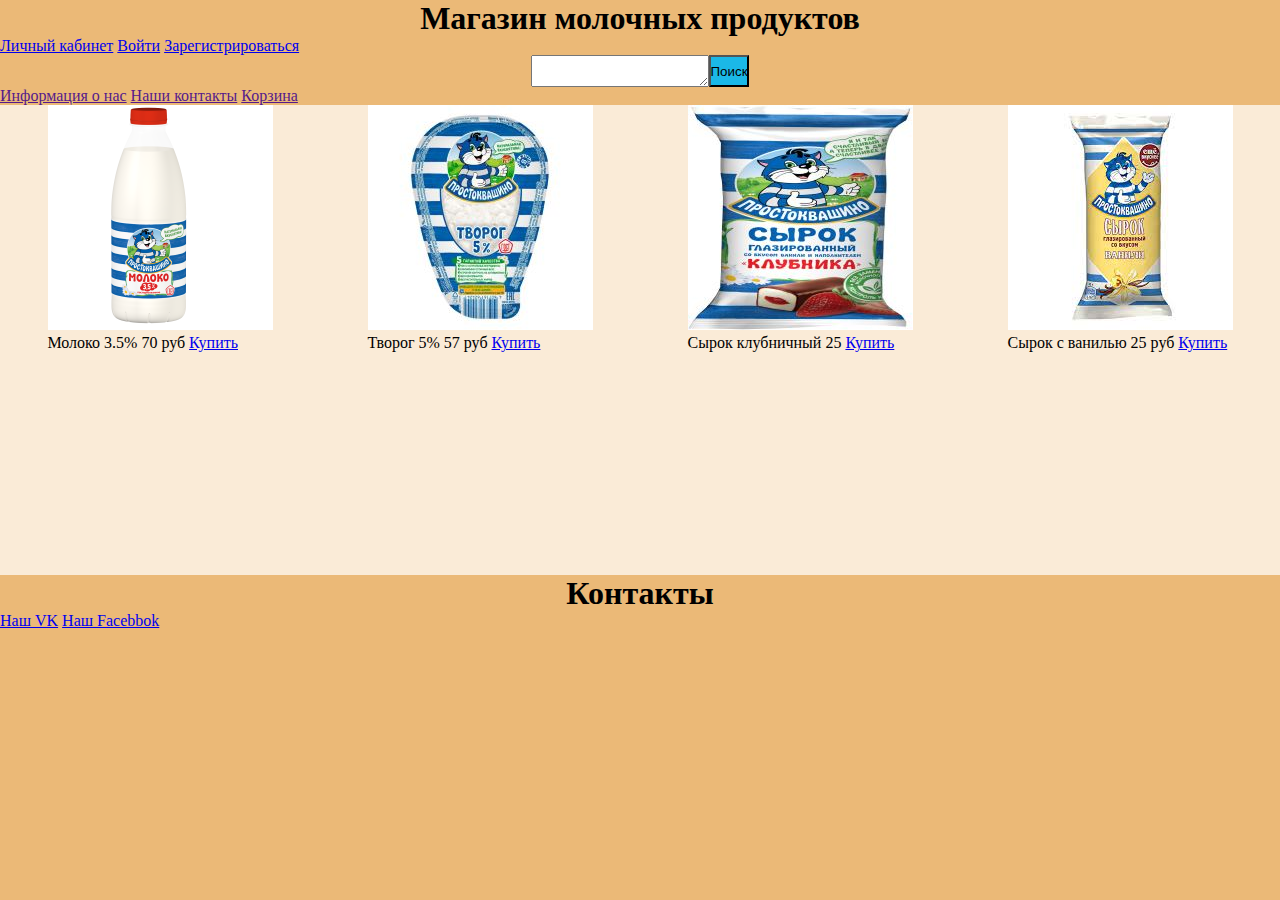
==== index.html @ c8488918 "6" ====
<!DOCTYPE html>
<html lang="ru">
    <head>
        <meta charset="UTF-8"/>
        <title>Сайт</title>
        <link rel="stylesheet" href="style.css"/>
    </head>

    <body>
        <header class="header-main">
            <p>
                <div class="kabinet">
                <h1>Магазин молочных продуктов </h1>
            </div>
                <a href ="#">Личный кабинет</a>
                <a href ="#">Войти</a>
                <a href="#">Зарегистрироваться</a>
                <span><textarea></textarea>  <button>Поиск</button></span>
            </p>
            <nav>
                <a href="">Информация о наc</a>
                <a href="">Наши контакты</a>
                <a href="">Корзина</a>
                <a href=""></a>
                <a href=""></a>
            </nav>
            <div class ="logo"></div>
        </header>
        <main>
            <div class ="catalog">
            <div class="1">
            <img src="mg/1.png" alt="">
            <P>Молоко 3.5% 70 руб <a href="#">Купить</a> </P>
            </div>
            <div class="3">
            <img src="mg/3.jpg" alt="">
            <p>Творог 5% 57 руб <a href="#">Купить</a> </p>
            </div>
            <div class="6">
            <img src="mg/6.jpg">
            <p>Сырок клубничный 25 <a href="#">Купить</a> </p>
            </div>
            <div class="8">
            <img src="mg/8.jpg">
            <p>Сырок с ванилью 25 руб <a href="#">Купить</a> </p>
            </div>
        </div>
        </main>

        

        <footer class="footer-main">
            <div class="cont">
                <div class="contf">
                <h1>Контакты</h1>
            </div>
                <a href="#">Наш VK</a>
                <a href="#">Наш Facebbok</a>
            </div>
        </footer>
    </body>
</html>
---- style.css ----
*{margin:0;
    padding:0;
    }
html {height:100%;}
body {display:flex;flex-direction: column;height: 70%;}
main {display:flex;flex-direction: column;height: 50%;}
main {flex-grow:5;}
main {background-color: antiquewhite}
body {background-color: rgb(235, 185, 119);}
.catalog {display: flex;}
.catalog {justify-content: space-around;}
span {display: flex;}
span {justify-content: center;}
button {background-color: rgb(27, 184, 231);}
.contf {display: flex;}
.contf {justify-content: center;}
.catalogf {display: flex;}
.catalogf {justify-content: center;}
.kabinet {display: flex;}
.kabinet {justify-content: center;}
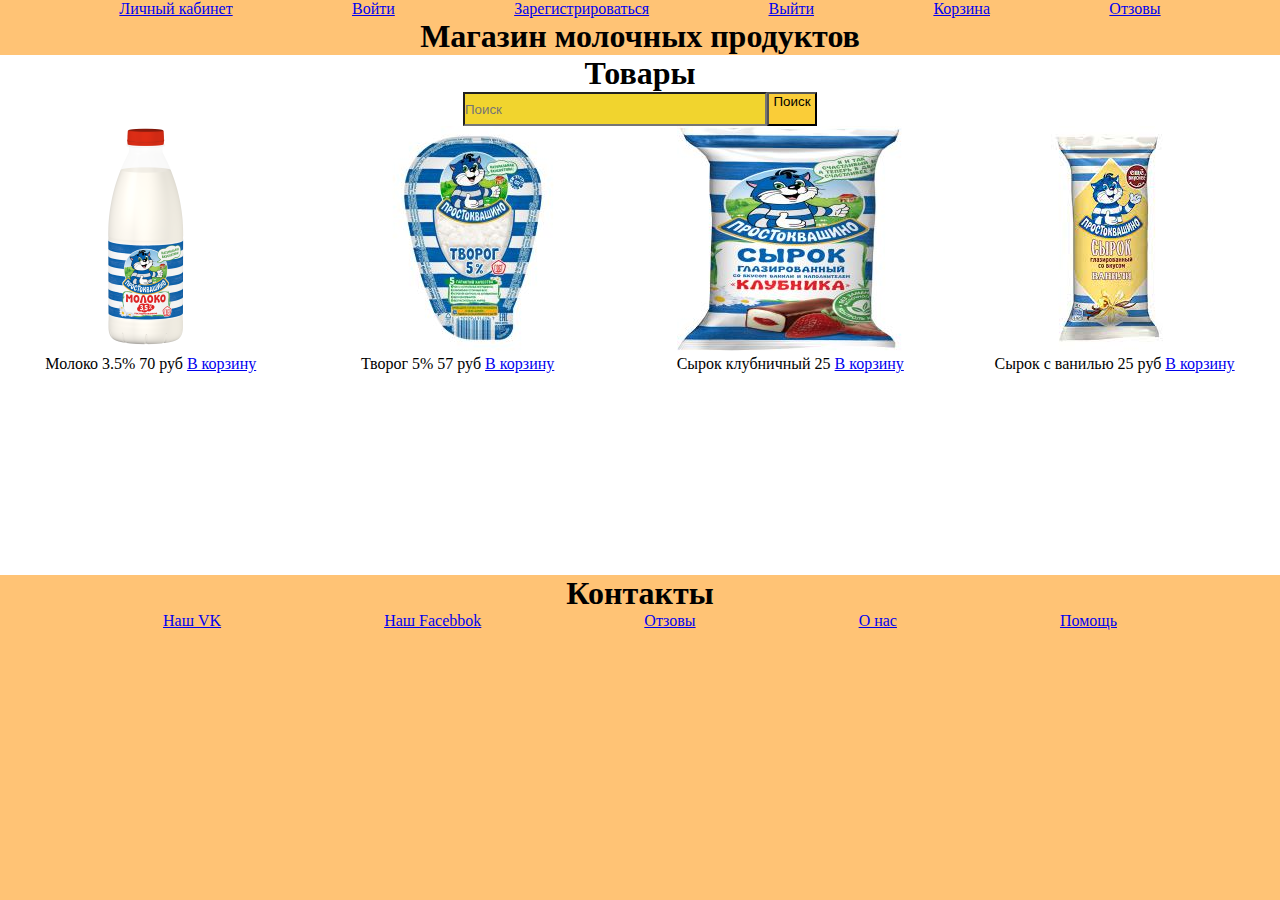
==== commit a69aec72: "9" ====
--- a/index.html
+++ b/index.html
@@ -9,40 +9,50 @@
     <body>
         <header class="header-main">
             <p>
-                <div class="kabinet">
-                <h1>Магазин молочных продуктов </h1>
-            </div>
+                <div class="kabinets">
                 <a href ="#">Личный кабинет</a>
                 <a href ="#">Войти</a>
                 <a href="#">Зарегистрироваться</a>
-                <span><textarea></textarea>  <button>Поиск</button></span>
-            </p>
+                <a href="#">Выйти</a>
+                <a href="#">Корзина</a>
+                <a href="#">Отзовы</a>
+            </div>
             <nav>
-                <a href="">Информация о наc</a>
-                <a href="">Наши контакты</a>
-                <a href="">Корзина</a>
+                <a href=""></a>
+                <a href=""></a>
+                <a href=""></a>
                 <a href=""></a>
                 <a href=""></a>
             </nav>
+            <div class="kabinet">
+                <h1>Магазин молочных продуктов </h1>
+            </div>
+
+
+            </p>
             <div class ="logo"></div>
         </header>
         <main>
+            <div class="prosto">
+                <h1>Товары </h1>
+                </div>
+                <span><input type="text" placeholder="Поиск"/>  <button>Поиск</button></span>
             <div class ="catalog">
             <div class="1">
             <img src="mg/1.png" alt="">
-            <P>Молоко 3.5% 70 руб <a href="#">Купить</a> </P>
+            <P>Молоко 3.5% 70 руб <a href="#">В корзину</a> </P>
             </div>
             <div class="3">
             <img src="mg/3.jpg" alt="">
-            <p>Творог 5% 57 руб <a href="#">Купить</a> </p>
+            <p>Творог 5% 57 руб <a href="#">В корзину</a> </p>
             </div>
             <div class="6">
             <img src="mg/6.jpg">
-            <p>Сырок клубничный 25 <a href="#">Купить</a> </p>
+            <p>Сырок клубничный 25 <a href="#">В корзину</a> </p>
             </div>
             <div class="8">
             <img src="mg/8.jpg">
-            <p>Сырок с ванилью 25 руб <a href="#">Купить</a> </p>
+            <p>Сырок с ванилью 25 руб <a href="#">В корзину</a> </p>
             </div>
         </div>
         </main>
@@ -54,8 +64,16 @@
                 <div class="contf">
                 <h1>Контакты</h1>
             </div>
+            <div class="conts">
                 <a href="#">Наш VK</a>
                 <a href="#">Наш Facebbok</a>
+                <a href="#">Отзовы</a>
+                <a href="#">О нас</a>
+                <a href="#">Помощь</a>
+
+            </div>
+                    <p></p>
+                </div>
             </div>
         </footer>
     </body>
--- a/style.css
+++ b/style.css
@@ -3,18 +3,32 @@
     }
 html {height:100%;}
 body {display:flex;flex-direction: column;height: 70%;}
-main {display:flex;flex-direction: column;height: 50%;}
+main {display:flex;flex-direction: column;height: 56%;}
 main {flex-grow:5;}
-main {background-color: antiquewhite}
-body {background-color: rgb(235, 185, 119);}
+main {background-color: rgb(255, 255, 255)}
+body {background-color: rgb(255, 195, 117);}
 .catalog {display: flex;}
 .catalog {justify-content: space-around;}
 span {display: flex;}
 span {justify-content: center;}
-button {background-color: rgb(27, 184, 231);}
+button {background-color: rgb(250, 205, 56);}
+input {background-color: rgb(241, 212, 46);}
 .contf {display: flex;}
 .contf {justify-content: center;}
 .catalogf {display: flex;}
 .catalogf {justify-content: center;}
 .kabinet {display: flex;}
-.kabinet {justify-content: center;}+.kabinet {justify-content: center;}
+.kabinets {display: flex;}
+.kabinets {justify-content: space-evenly;}
+nav {display: flex;}
+nav {justify-content: space-evenly;}
+.prosto {display: flex;}
+.prosto {justify-content: center;}
+input {display: flex;flex-direction: column;height: 30px;}
+input {display: flex;flex-direction: column;width: 300px;}
+button {display: flex;flex-direction: column;height: 34px;}
+button {display: flex;flex-direction: column;width: 50px;}
+.conts {display: flex;}
+.conts {justify-content: space-evenly;}
+
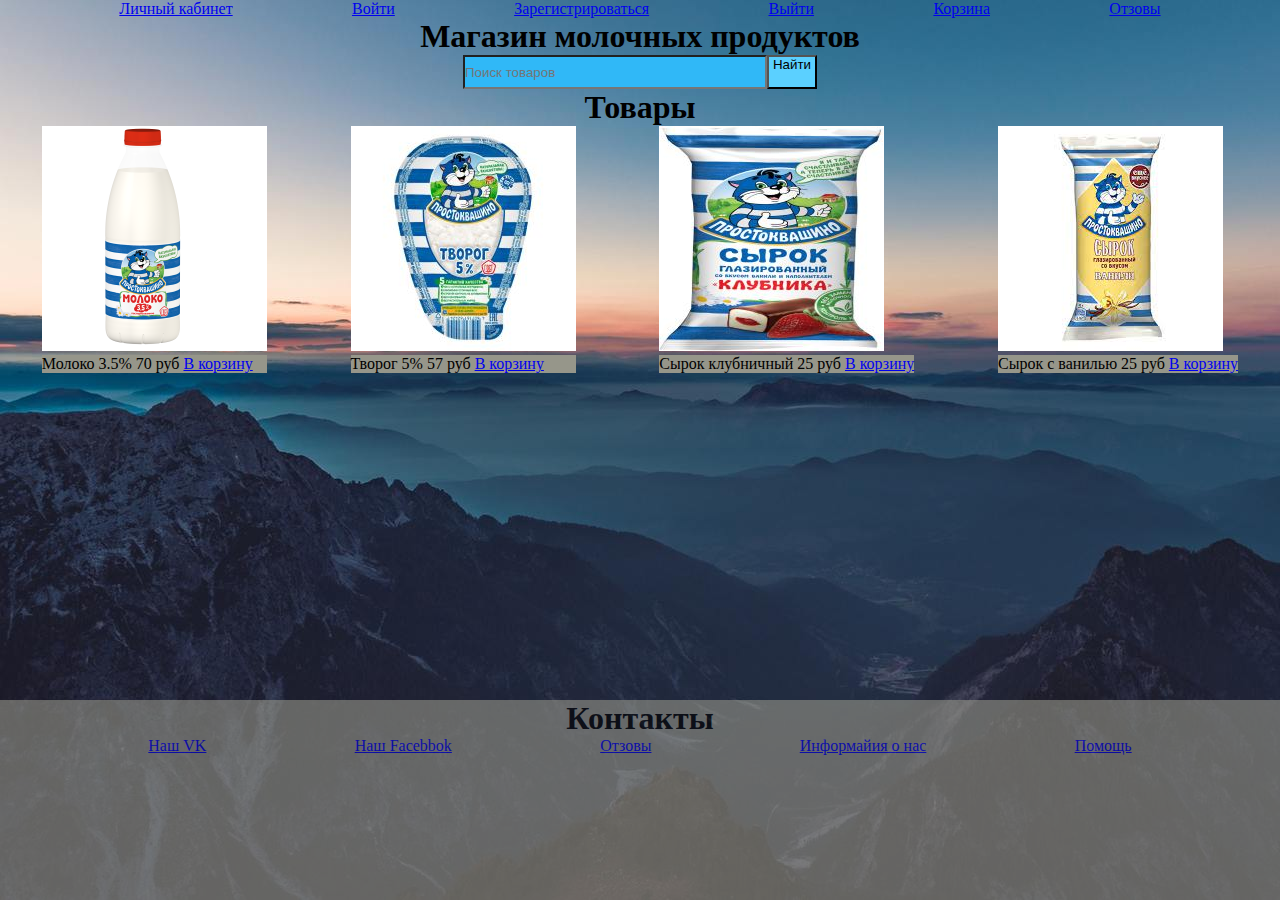
==== commit 9db6bbed: "11" ====
--- a/index.html
+++ b/index.html
@@ -27,8 +27,7 @@
             <div class="kabinet">
                 <h1>Магазин молочных продуктов </h1>
             </div>
-
-
+            <span><input type="text" placeholder="Поиск товаров"/>  <button>Найти</button></span>
             </p>
             <div class ="logo"></div>
         </header>
@@ -36,7 +35,6 @@
             <div class="prosto">
                 <h1>Товары </h1>
                 </div>
-                <span><input type="text" placeholder="Поиск"/>  <button>Поиск</button></span>
             <div class ="catalog">
             <div class="1">
             <img src="mg/1.png" alt="">
@@ -48,7 +46,7 @@
             </div>
             <div class="6">
             <img src="mg/6.jpg">
-            <p>Сырок клубничный 25 <a href="#">В корзину</a> </p>
+            <p>Сырок клубничный 25 руб <a href="#">В корзину</a> </p>
             </div>
             <div class="8">
             <img src="mg/8.jpg">
@@ -68,7 +66,7 @@
                 <a href="#">Наш VK</a>
                 <a href="#">Наш Facebbok</a>
                 <a href="#">Отзовы</a>
-                <a href="#">О нас</a>
+                <a href="#">Информайия о нас</a>
                 <a href="#">Помощь</a>
 
             </div>
--- a/style.css
+++ b/style.css
@@ -2,17 +2,16 @@
     padding:0;
     }
 html {height:100%;}
-body {display:flex;flex-direction: column;height: 70%;}
+body {display:flex;flex-direction: column;height: 100%;}
 main {display:flex;flex-direction: column;height: 56%;}
 main {flex-grow:5;}
-main {background-color: rgb(255, 255, 255)}
 body {background-color: rgb(255, 195, 117);}
 .catalog {display: flex;}
 .catalog {justify-content: space-around;}
 span {display: flex;}
 span {justify-content: center;}
-button {background-color: rgb(250, 205, 56);}
-input {background-color: rgb(241, 212, 46);}
+button {background-color: rgb(91, 208, 255);}
+input {background-color: rgb(48, 184, 247);}
 .contf {display: flex;}
 .contf {justify-content: center;}
 .catalogf {display: flex;}
@@ -31,4 +30,7 @@
 button {display: flex;flex-direction: column;width: 50px;}
 .conts {display: flex;}
 .conts {justify-content: space-evenly;}
-
+body {background:url(mg/21.jpg) ;}
+footer {background-color: rgb(150, 150, 138);height: 200px;}
+footer {opacity: 0.6;}
+p{background-color: rgb(150, 150, 138);}
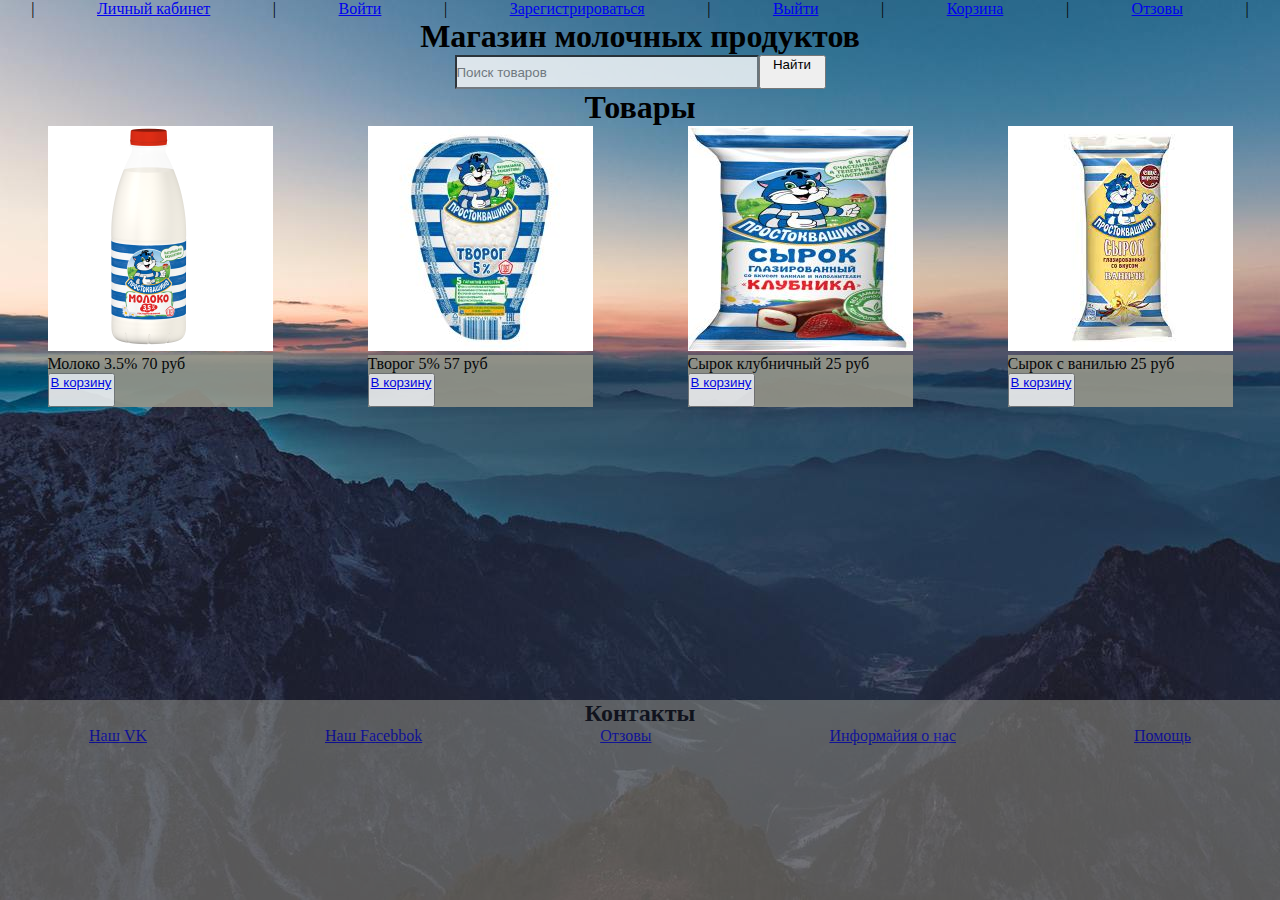
==== commit 6452f838: "9" ====
--- a/index.html
+++ b/index.html
@@ -10,13 +10,13 @@
         <header class="header-main">
             <p>
                 <div class="kabinets">
-                <a href ="#">Личный кабинет</a>
-                <a href ="#">Войти</a>
-                <a href="#">Зарегистрироваться</a>
-                <a href="#">Выйти</a>
-                <a href="#">Корзина</a>
-                <a href="#">Отзовы</a>
-            </div>
+                   |<a href ="#">Личный кабинет</a>|
+                    <a href ="#">Войти</a>|
+                    <a href="#">Зарегистрироваться</a>|
+                    <a href="#">Выйти</a>|
+                    <a href="#">Корзина</a>|
+                    <a href="#">Отзовы</a>|
+                </div>
             <nav>
                 <a href=""></a>
                 <a href=""></a>
@@ -38,19 +38,19 @@
             <div class ="catalog">
             <div class="1">
             <img src="mg/1.png" alt="">
-            <P>Молоко 3.5% 70 руб <a href="#">В корзину</a> </P>
+            <P>Молоко 3.5% 70 руб <button><a href="#"> В корзину</button></a> </P>
             </div>
             <div class="3">
             <img src="mg/3.jpg" alt="">
-            <p>Творог 5% 57 руб <a href="#">В корзину</a> </p>
+            <p>Творог 5% 57 руб <button><a href="#"> В корзину</button></a> </p>
             </div>
             <div class="6">
-            <img src="mg/6.jpg">
-            <p>Сырок клубничный 25 руб <a href="#">В корзину</a> </p>
-            </div>
-            <div class="8">
+                <img src="mg/6.jpg"> 
+                <p>Сырок клубничный 25 руб <button><a href="#"> В корзину</button></a> </p>
+                </div>
+            <div class="9">
             <img src="mg/8.jpg">
-            <p>Сырок с ванилью 25 руб <a href="#">В корзину</a> </p>
+            <p>Сырок с ванилью 25 руб <button name="cnop"><a href="#">В корзину</button></a></p>
             </div>
         </div>
         </main>
@@ -60,7 +60,7 @@
         <footer class="footer-main">
             <div class="cont">
                 <div class="contf">
-                <h1>Контакты</h1>
+                <h2>Контакты</h2>
             </div>
             <div class="conts">
                 <a href="#">Наш VK</a>
@@ -68,7 +68,6 @@
                 <a href="#">Отзовы</a>
                 <a href="#">Информайия о нас</a>
                 <a href="#">Помощь</a>
-
             </div>
                     <p></p>
                 </div>
--- a/style.css
+++ b/style.css
@@ -5,13 +5,14 @@
 body {display:flex;flex-direction: column;height: 100%;}
 main {display:flex;flex-direction: column;height: 56%;}
 main {flex-grow:5;}
-body {background-color: rgb(255, 195, 117);}
+body {background-color: rgb(255, 255, 255);}
 .catalog {display: flex;}
 .catalog {justify-content: space-around;}
 span {display: flex;}
 span {justify-content: center;}
-button {background-color: rgb(91, 208, 255);}
-input {background-color: rgb(48, 184, 247);}
+
+input {background-color: rgb(253, 253, 253);}
+input {opacity: 0.8;}
 .contf {display: flex;}
 .contf {justify-content: center;}
 .catalogf {display: flex;}
@@ -19,7 +20,7 @@
 .kabinet {display: flex;}
 .kabinet {justify-content: center;}
 .kabinets {display: flex;}
-.kabinets {justify-content: space-evenly;}
+.kabinets {justify-content: space-around; }
 nav {display: flex;}
 nav {justify-content: space-evenly;}
 .prosto {display: flex;}
@@ -27,10 +28,11 @@
 input {display: flex;flex-direction: column;height: 30px;}
 input {display: flex;flex-direction: column;width: 300px;}
 button {display: flex;flex-direction: column;height: 34px;}
-button {display: flex;flex-direction: column;width: 50px;}
+button {display: flex;flex-direction: column;width: 67px;}
 .conts {display: flex;}
-.conts {justify-content: space-evenly;}
+.conts {justify-content: space-around;}
 body {background:url(mg/21.jpg) ;}
 footer {background-color: rgb(150, 150, 138);height: 200px;}
-footer {opacity: 0.6;}
+footer {opacity: 0.5;}
 p{background-color: rgb(150, 150, 138);}
+p {opacity: 0.9;}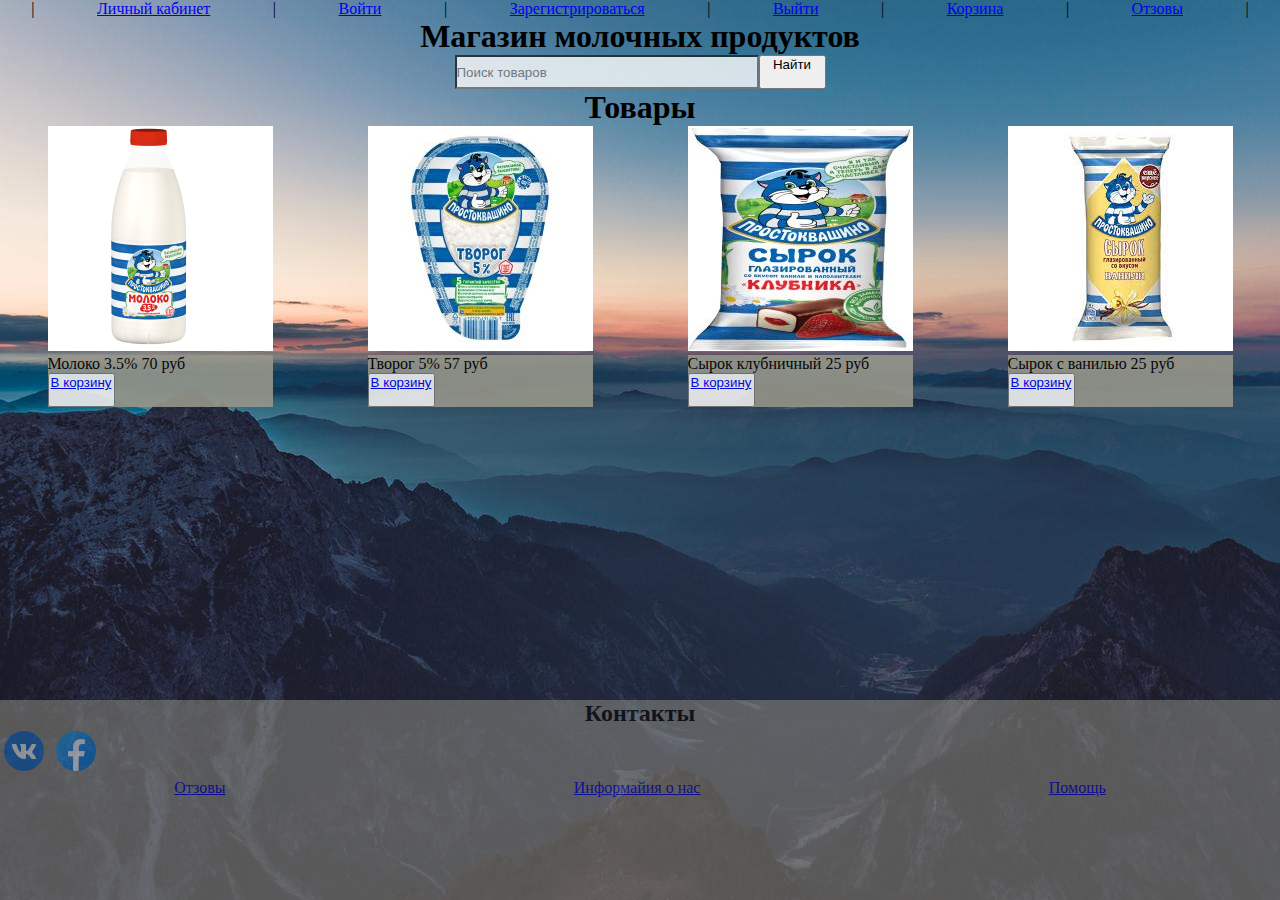
==== commit 72d0d012: "9" ====
--- a/index.html
+++ b/index.html
@@ -62,9 +62,11 @@
                 <div class="contf">
                 <h2>Контакты</h2>
             </div>
+            <div class="contsf">
+                <a href="#"><img src="mg/23.png"></a>
+                <a href="#"><img src="mg/24.png"></a>
+            </div>
             <div class="conts">
-                <a href="#">Наш VK</a>
-                <a href="#">Наш Facebbok</a>
                 <a href="#">Отзовы</a>
                 <a href="#">Информайия о нас</a>
                 <a href="#">Помощь</a>
--- a/style.css
+++ b/style.css
@@ -35,4 +35,5 @@
 footer {background-color: rgb(150, 150, 138);height: 200px;}
 footer {opacity: 0.5;}
 p{background-color: rgb(150, 150, 138);}
-p {opacity: 0.9;}+p {opacity: 0.9;}
+.contsf {flex-direction: row-reverse;}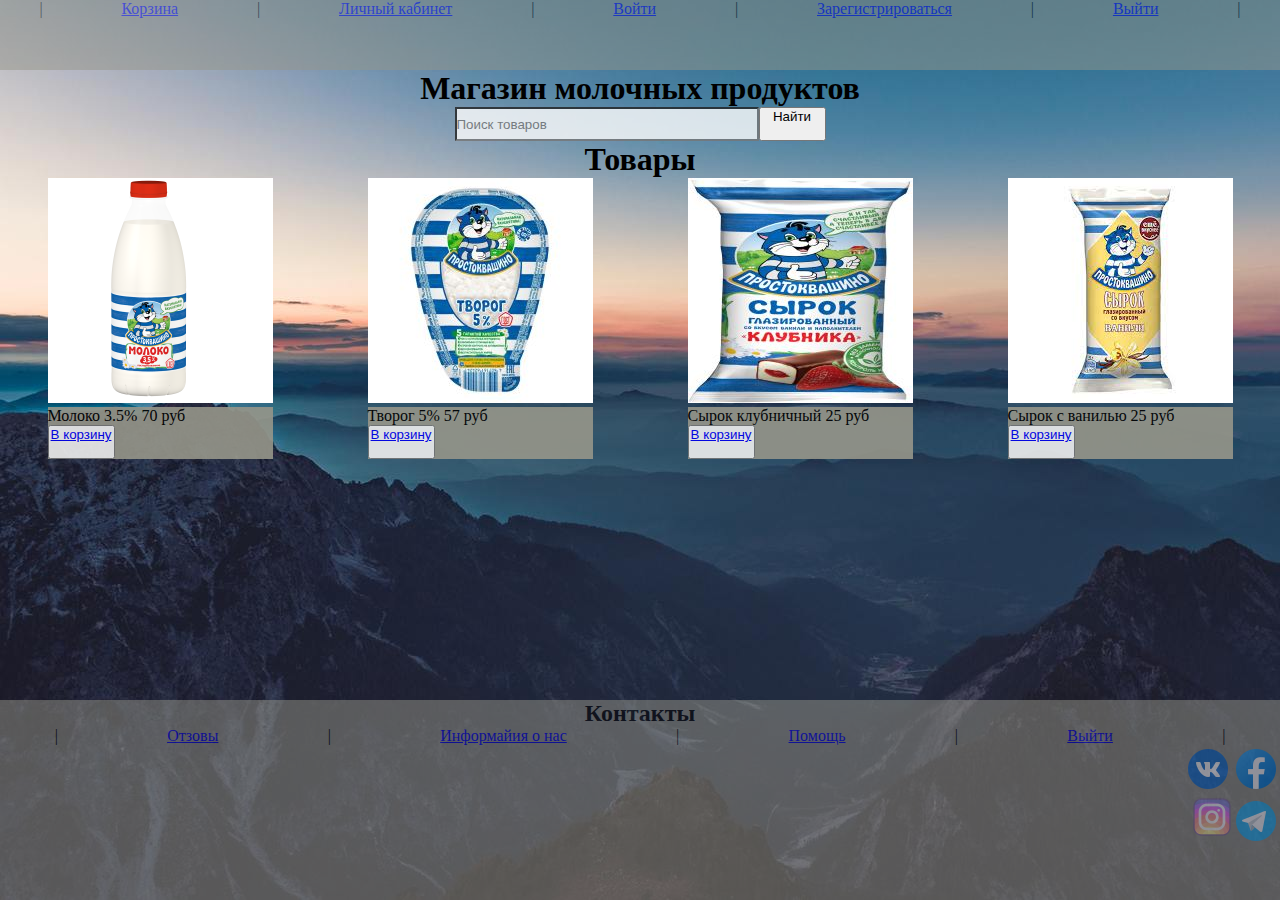
==== commit 92c16fdf: "11" ====
--- a/index.html
+++ b/index.html
@@ -10,12 +10,11 @@
         <header class="header-main">
             <p>
                 <div class="kabinets">
-                   |<a href ="#">Личный кабинет</a>|
+                    |<a href="#">Корзина</a>|
+                    <a href ="#">Личный кабинет</a>|
                     <a href ="#">Войти</a>|
                     <a href="#">Зарегистрироваться</a>|
                     <a href="#">Выйти</a>|
-                    <a href="#">Корзина</a>|
-                    <a href="#">Отзовы</a>|
                 </div>
             <nav>
                 <a href=""></a>
@@ -25,9 +24,9 @@
                 <a href=""></a>
             </nav>
             <div class="kabinet">
-                <h1>Магазин молочных продуктов </h1>
+                <h1>Магазин молочных продуктов</h1>
             </div>
-            <span><input type="text" placeholder="Поиск товаров"/>  <button>Найти</button></span>
+            <span><input type="text" placeholder="Поиск товаров">  <button>Найти</button></span>
             </p>
             <div class ="logo"></div>
         </header>
@@ -62,15 +61,25 @@
                 <div class="contf">
                 <h2>Контакты</h2>
             </div>
-            <div class="contsf">
+            <div clss="cons2">
+            </div>
+            <div class="conts">
+                |<a href="#">Отзовы</a>|
+                <a href="#">Информайия о нас</a>|
+                <a href="#">Помощь</a>|
+                <a href="#">Выйти</a>|
+                                     
+            </div>
+            <div class="cons">
                 <a href="#"><img src="mg/23.png"></a>
                 <a href="#"><img src="mg/24.png"></a>
             </div>
-            <div class="conts">
-                <a href="#">Отзовы</a>
-                <a href="#">Информайия о нас</a>
-                <a href="#">Помощь</a>
+            <div class="con">
+                <a href="#"><img src="mg/25.png"></a>
+                <a href="#"><img src="mg/26.png"></a>
+
             </div>
+
                     <p></p>
                 </div>
             </div>
--- a/style.css
+++ b/style.css
@@ -8,8 +8,6 @@
 body {background-color: rgb(255, 255, 255);}
 .catalog {display: flex;}
 .catalog {justify-content: space-around;}
-span {display: flex;}
-span {justify-content: center;}
 
 input {background-color: rgb(253, 253, 253);}
 input {opacity: 0.8;}
@@ -36,4 +34,15 @@
 footer {opacity: 0.5;}
 p{background-color: rgb(150, 150, 138);}
 p {opacity: 0.9;}
-.contsf {flex-direction: row-reverse;}+.cons {display: flex;}
+.cons {justify-content: end;}
+.con {display: flex;}
+.con {justify-content: end;}
+span {display: flex;}
+span {justify-content: center;}
+.kabinets {background-color: rgb(150, 150, 138); height: 70px;}
+.kabinets {opacity: 0.5;}
+.kabin {background-color: rgb(150, 150, 138);height: 40px;}
+.kabin {opacity: 0.5;}
+.kabin {display: flex;}
+.kabin {justify-content: space-around; }
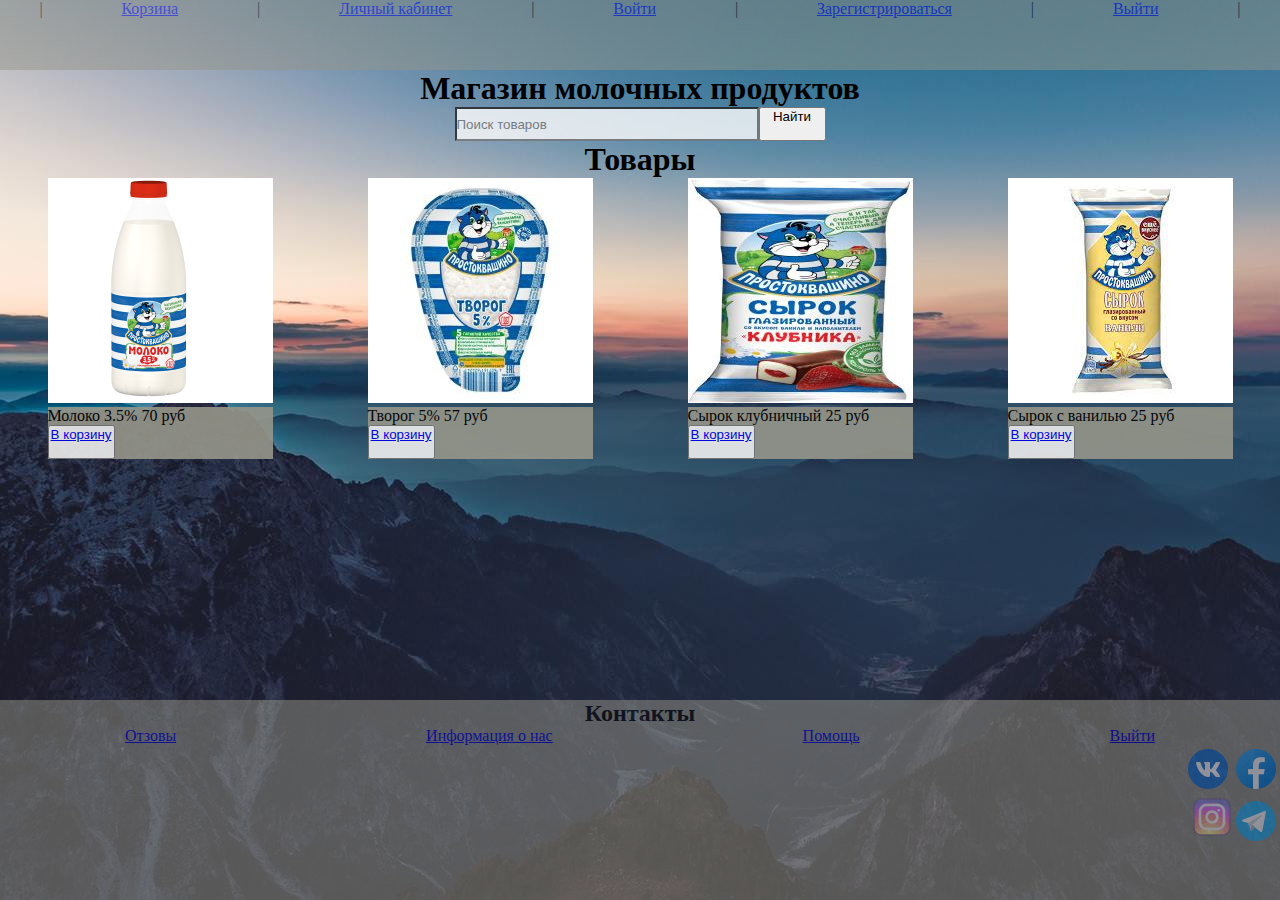
==== commit 33a52f51: "09" ====
--- a/index.html
+++ b/index.html
@@ -10,7 +10,7 @@
         <header class="header-main">
             <p>
                 <div class="kabinets">
-                    |<a href="#">Корзина</a>|
+                    |<a href="file:///C:/Users/CLUB/Desktop/prosto/prosto-1/%D0%BA%D0%BE%D1%80%D0%B7%D0%B8%D0%BD%D0%B0/index.html#">Корзина</a>|
                     <a href ="#">Личный кабинет</a>|
                     <a href ="#">Войти</a>|
                     <a href="#">Зарегистрироваться</a>|
@@ -45,8 +45,7 @@
             </div>
             <div class="6">
                 <img src="mg/6.jpg"> 
-                <p>Сырок клубничный 25 руб <button><a href="#"> В корзину</button></a> </p>
-                </div>
+                <p>Сырок клубничный 25 руб <button><a href="#"> В корзину</button></a> </p> </div>
             <div class="9">
             <img src="mg/8.jpg">
             <p>Сырок с ванилью 25 руб <button name="cnop"><a href="#">В корзину</button></a></p>
@@ -64,10 +63,10 @@
             <div clss="cons2">
             </div>
             <div class="conts">
-                |<a href="#">Отзовы</a>|
-                <a href="#">Информайия о нас</a>|
-                <a href="#">Помощь</a>|
-                <a href="#">Выйти</a>|
+                <a href="#">Отзовы</a>
+                <a href="#">Информация о нас</a>
+                <a href="#">Помощь</a>
+                <a href="#">Выйти</a>
                                      
             </div>
             <div class="cons">
